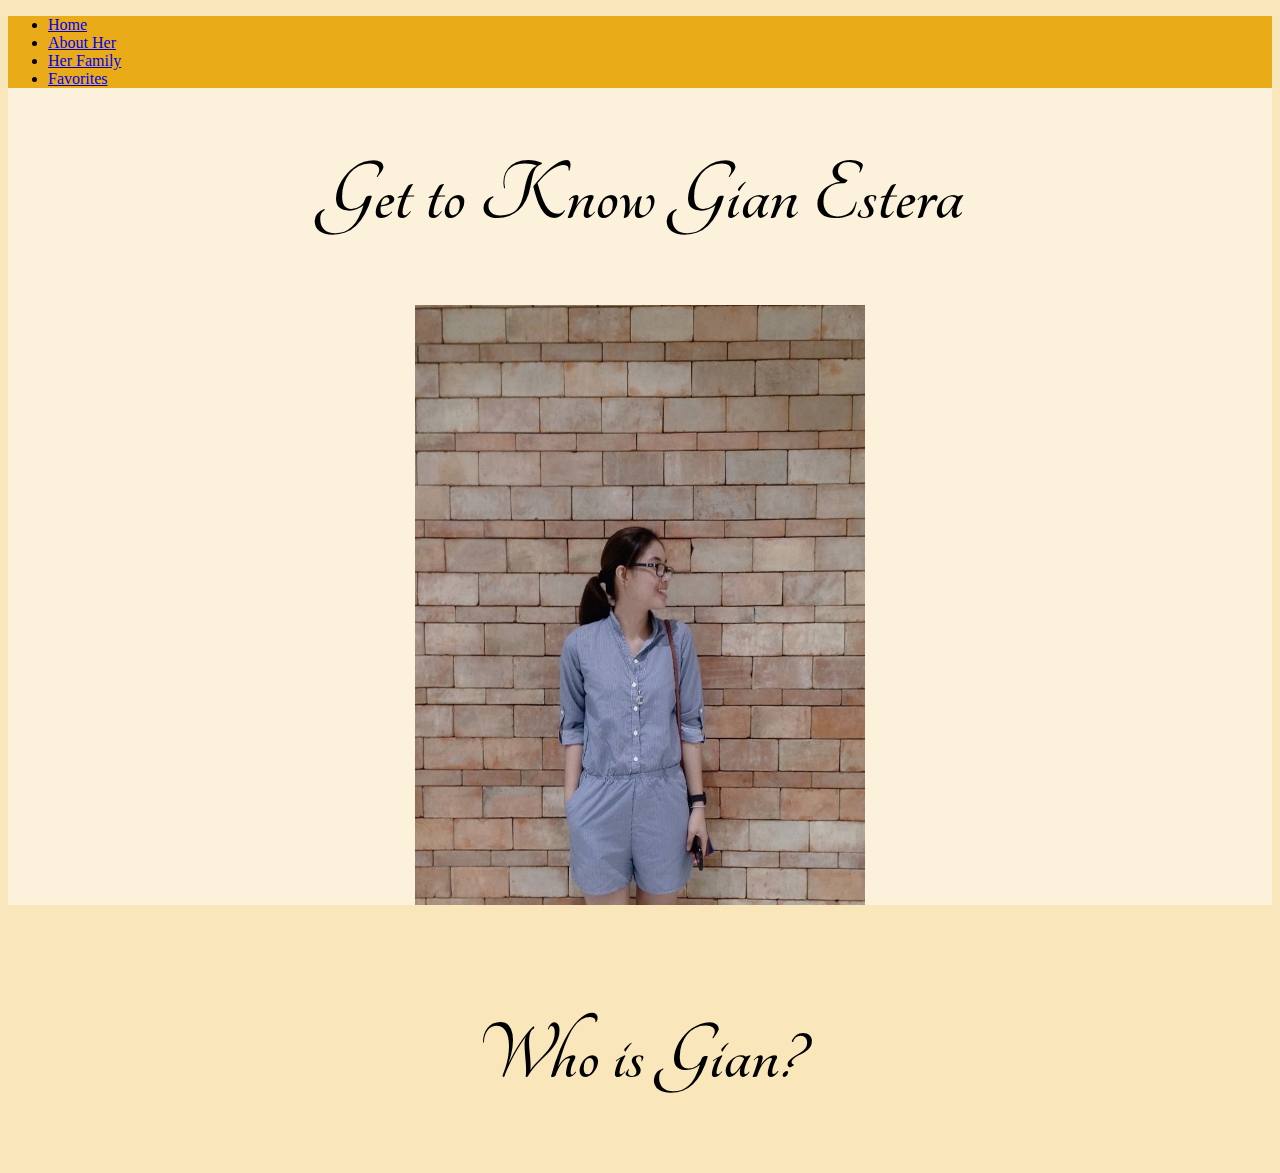
==== Home.htm @ 90a66fbe "Upload #1" ====
<!DOCTYPE html>
<head>
	<title> Getting to Know Gian Estera </title>
	<meta name="author" content="Mark Anthony A. Tavera"/>
	<meta name="description" content="WEB-DEVT Exercise #1"/>
	<meta charset="utf-8"/>
	<meta name="viewport" content="width=device-width, initial-scale=1">
	<link rel="stylesheet" href="https://fonts.googleapis.com/css?family=Tangerine">
	<link rel="stylesheet" href="http://www.w3schools.com/lib/w3.css">
	<link rel="stylesheet" href="Style.css">
</head>

<body>
	<div class="container">
	<ul class="w3-navbar w3-white w3-theme-d2">
		<li><a class="w3-hover-yellow" href="Home.htm">Home</a></li>
		<li><a class="w3-hover-yellow" href="#abouther">About Her</a></li>
		<li><a class="w3-hover-yellow" href="#">Her Family</a></li>
		<li><a class="w3-hover-yellow" href="#">Favorites</a></li>
	</ul>
		<h1>Get to Know Gian Estera</h1>
		<div class="row">
			<div class="col-xs-6 col-md-4">
				<img class="mySlides w3-animate-fading w3-circle w3-sepia-min" src="Gian1.jpg">
			</div>
			<div class="col-xs-6 col-md-4">
				<img class="mySlides w3-animate-fading w3-circle w3-sepia-min" src="Gian4.jpg">
			</div>
			<div class="col-xs-6 col-md-4">
				<img class="mySlides w3-animate-fading w3-circle w3-sepia-min" src="Gian3.jpg">
			</div>
		</div>
		<script src="Script.js"></script>
	</div>
	<br>
	<br>
	<div id="abouther" class="container1">
		<h2> Who is Gian? </h2>
	</div>
</body>
---- Style.css ----
h1 {
	font-family: 'Tangerine', serif; 
	font-size: 90px;
	text-align: center;
}
h2 {
	font-family: 'Tangerine', serif; 
	font-size: 85px;
	text-align: center;
}
body {
	background-color:#f9e6ba;
}
.container {
	background-color:#fcf2dc 
}
img {
	width: 450px;
	height: 600px;
	display: block;
    margin: auto;
}
.mySlides {
	display: none;
}
.w3-theme-l5 {color:#000 !important; background-color:#fefbf5 !important}
.w3-theme-l4 {color:#000 !important; background-color:#fcf2dc !important}
.w3-theme-l3 {color:#000 !important; background-color:#f9e6ba !important}
.w3-theme-l2 {color:#000 !important; background-color:#f5d997 !important}
.w3-theme-l1 {color:#000 !important; background-color:#f2cd75 !important}
.w3-theme-d1 {color:#000 !important; background-color:#ecb535 !important}
.w3-theme-d2 {color:#000 !important; background-color:#e9ab18 !important}
.w3-theme-d3 {color:#fff !important; background-color:#ce9613 !important}
.w3-theme-d4 {color:#fff !important; background-color:#b08010 !important}
.w3-theme-d5 {color:#fff !important; background-color:#936b0e !important}

.w3-theme-light {color:#000 !important; background-color:#fefbf5 !important}
.w3-theme-dark {color:#fff !important; background-color:#936b0e !important}
.w3-theme-action {color:#fff !important; background-color:#936b0e !important}

.w3-theme {color:#000 !important; background-color:#efc052 !important}
.w3-text-theme {color:#efc052 !important}
.w3-border-theme {border-color:#efc052 !important}

.w3-hover-theme:hover {color:#000 !important; background-color:#efc052 !important}
.w3-hover-text-theme {color:#efc052 !important}
.w3-hover-border-theme:hover {border-color:#efc052 !important}
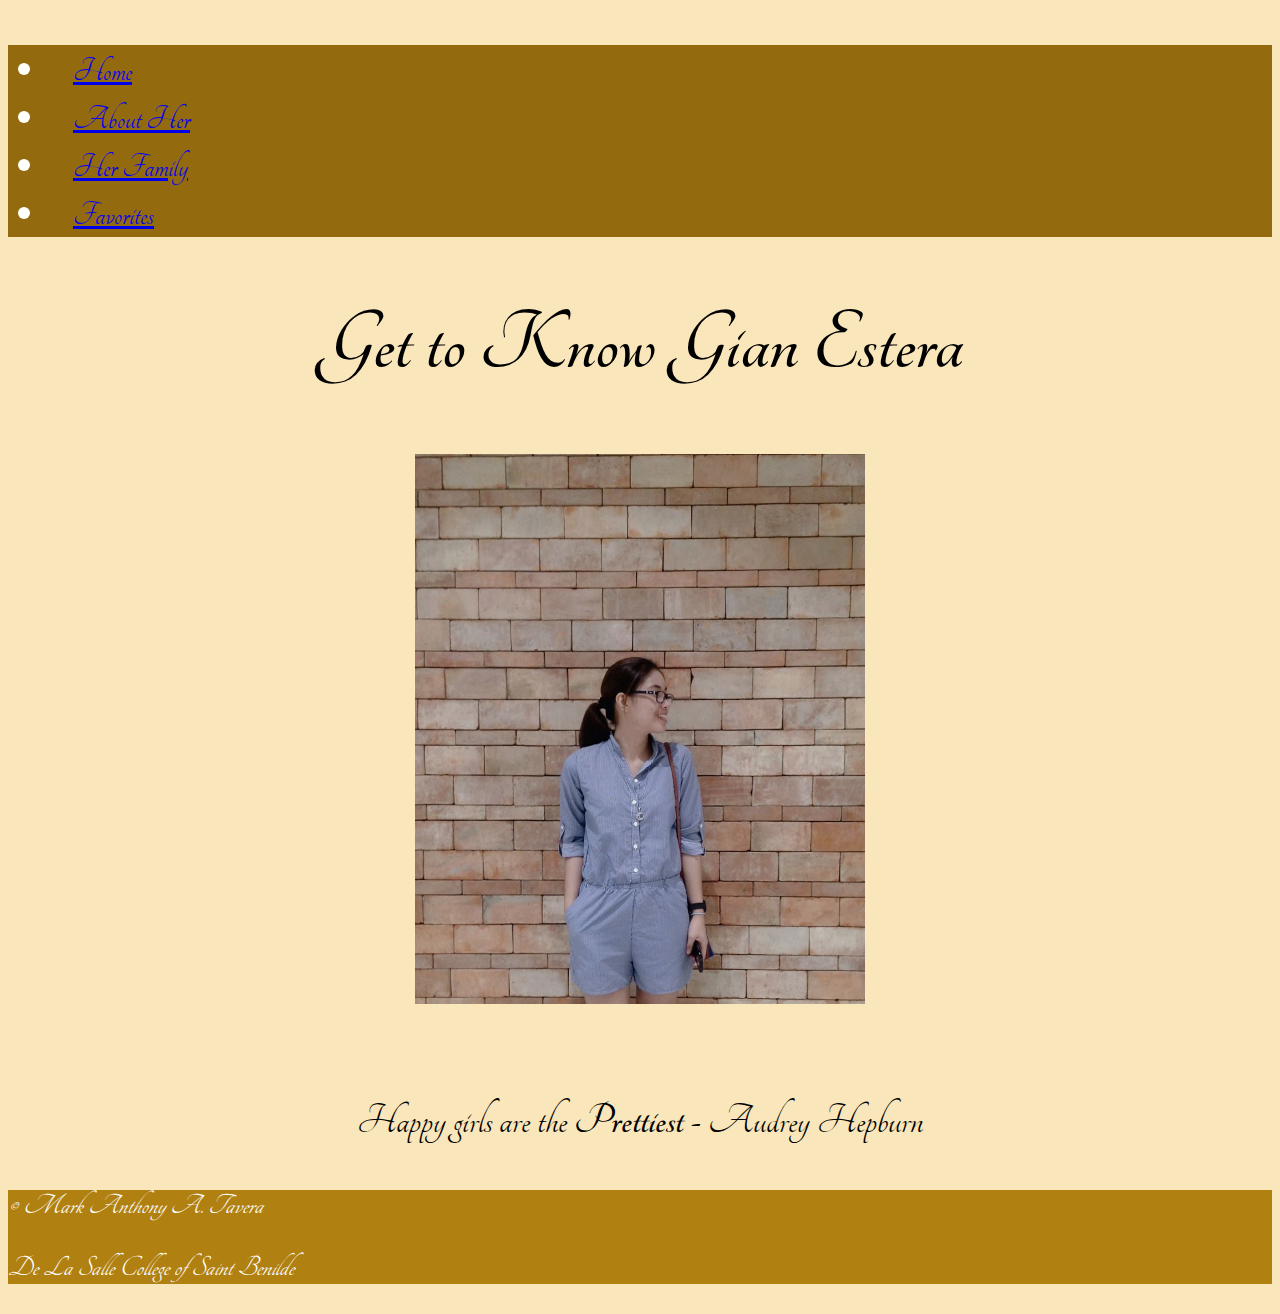
==== commit 902bfa61: "Update #2" ====
--- a/Home.htm
+++ b/Home.htm
@@ -11,30 +11,32 @@
 </head>
 
 <body>
-	<div class="container">
-	<ul class="w3-navbar w3-white w3-theme-d2">
+	<div class="container-fluid">
+	<ul class="w3-navbar w3-white w3-theme-d5">
 		<li><a class="w3-hover-yellow" href="Home.htm">Home</a></li>
-		<li><a class="w3-hover-yellow" href="#abouther">About Her</a></li>
-		<li><a class="w3-hover-yellow" href="#">Her Family</a></li>
+		<li><a class="w3-hover-yellow" href="#">About Her</a></li>
+		<li><a class="w3-hover-yellow" href="AboutHerFamily.htm">Her Family</a></li>
 		<li><a class="w3-hover-yellow" href="#">Favorites</a></li>
 	</ul>
 		<h1>Get to Know Gian Estera</h1>
 		<div class="row">
 			<div class="col-xs-6 col-md-4">
-				<img class="mySlides w3-animate-fading w3-circle w3-sepia-min" src="Gian1.jpg">
+				<center><img class="mySlides w3-animate-fading w3-circle w3-opacity" src="Gian1.jpg" width="450" height="550"></center>
 			</div>
 			<div class="col-xs-6 col-md-4">
-				<img class="mySlides w3-animate-fading w3-circle w3-sepia-min" src="Gian4.jpg">
+				<center><img class="mySlides w3-animate-fading w3-circle w3-opacity" src="Gian4.jpg" width="450" height="550"></center>
 			</div>
 			<div class="col-xs-6 col-md-4">
-				<img class="mySlides w3-animate-fading w3-circle w3-sepia-min" src="Gian3.jpg">
+				<center><img class="mySlides w3-animate-fading w3-circle w3-opacity" src="Gian3.jpg" width="450" height="550"></center>
 			</div>
 		</div>
+		<br/>
+		<center><p>Happy girls are the <strong>Prettiest</strong> - Audrey Hepburn</p></center>
 		<script src="Script.js"></script>
 	</div>
-	<br>
-	<br>
-	<div id="abouther" class="container1">
-		<h2> Who is Gian? </h2>
-	</div>
-</body>+</body>
+	
+<footer class="w3-theme-d4">
+	<p><em>&copy Mark Anthony A. Tavera</em></p>
+	<p><em>De La Salle College of Saint Benilde</em></p>
+</footer>--- a/Style.css
+++ b/Style.css
@@ -10,18 +10,27 @@
 }
 body {
 	background-color:#f9e6ba;
-}
-.container {
-	background-color:#fcf2dc 
-}
-img {
-	width: 450px;
-	height: 600px;
-	display: block;
-    margin: auto;
+	font-family: 'Tangerine', serif;
+	font-size: 45px;
 }
 .mySlides {
 	display: none;
+}
+footer {
+	background-color:#936b0e;
+	font-family: 'Tangerine', serif;
+	font-size: 30px;
+}
+a {
+	font-family: 'Tangerine', serif;
+	font-size: 35px;
+	margin-left: 25px;
+}
+.w3-btn {
+	text-align: center;
+	font-family: 'Tangerine', serif;
+	font-size: 30px;
+	background-color:#ecb535;
 }
 .w3-theme-l5 {color:#000 !important; background-color:#fefbf5 !important}
 .w3-theme-l4 {color:#000 !important; background-color:#fcf2dc !important}
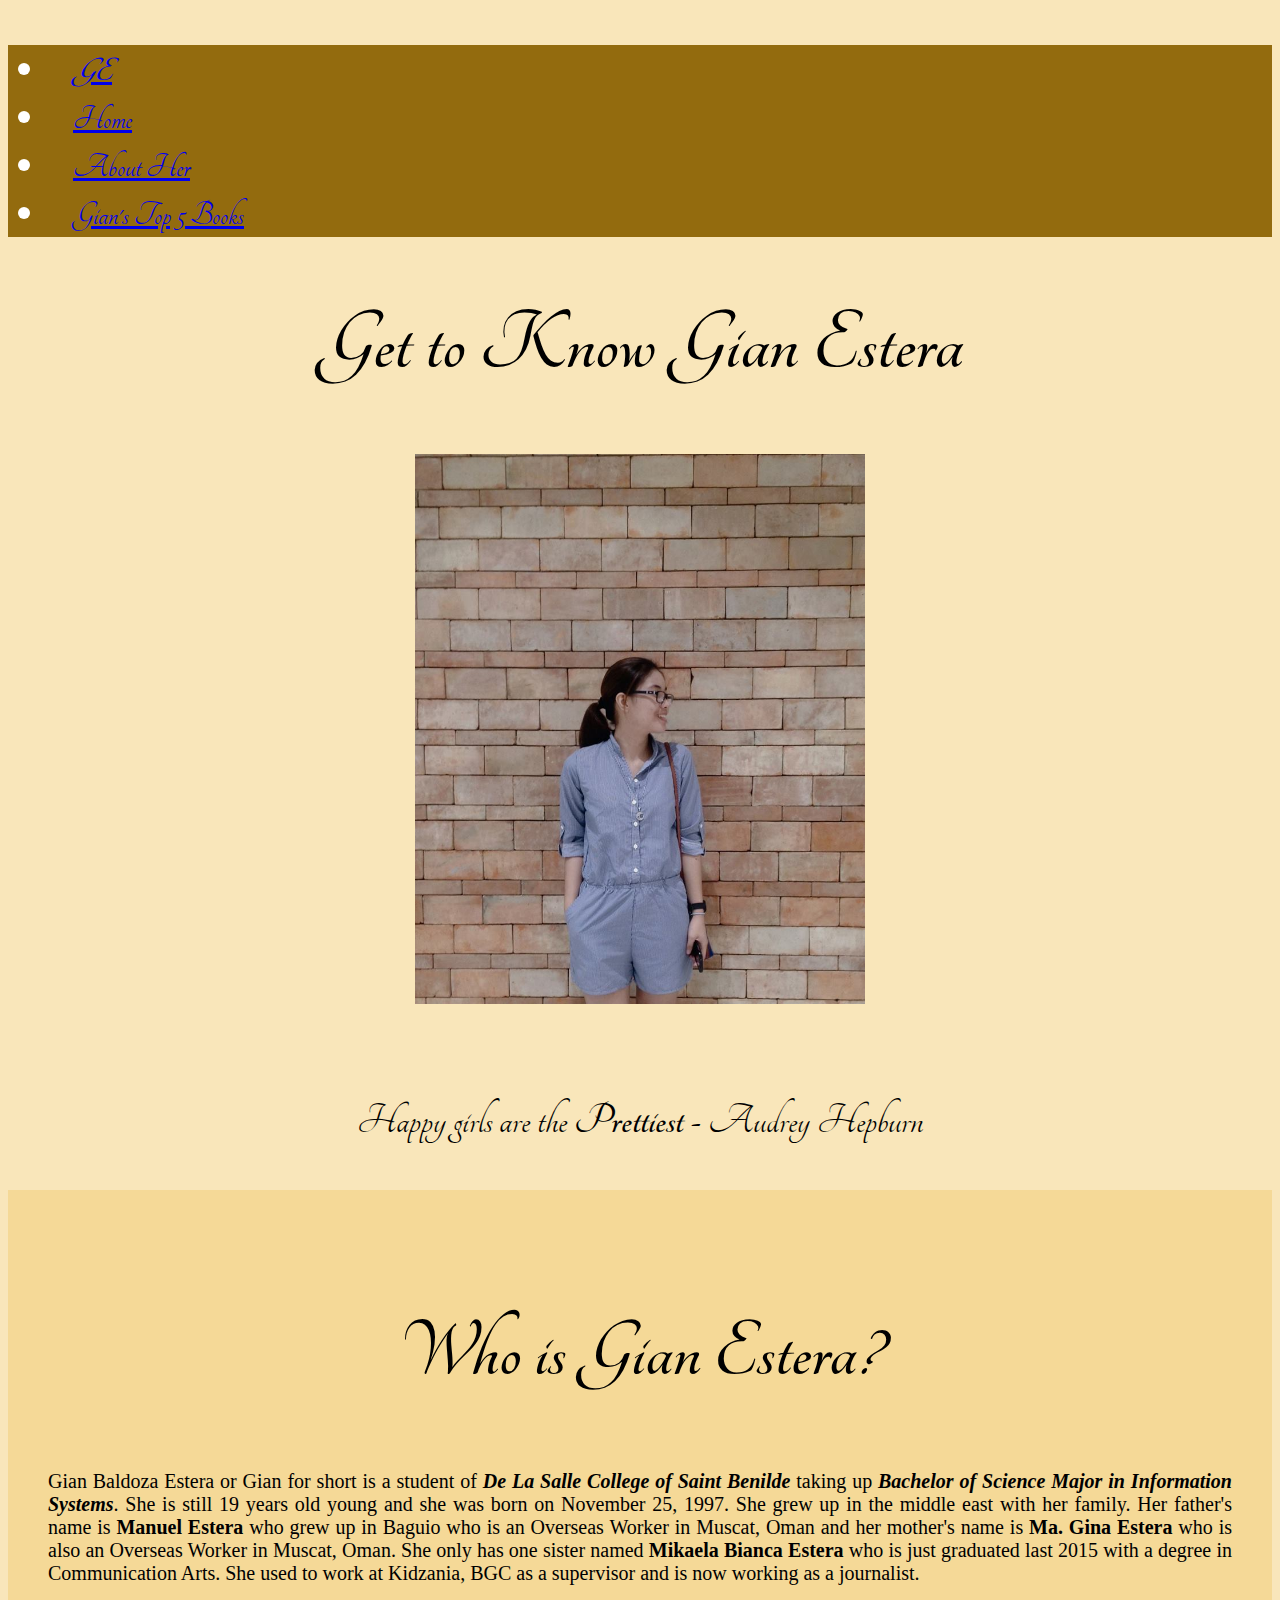
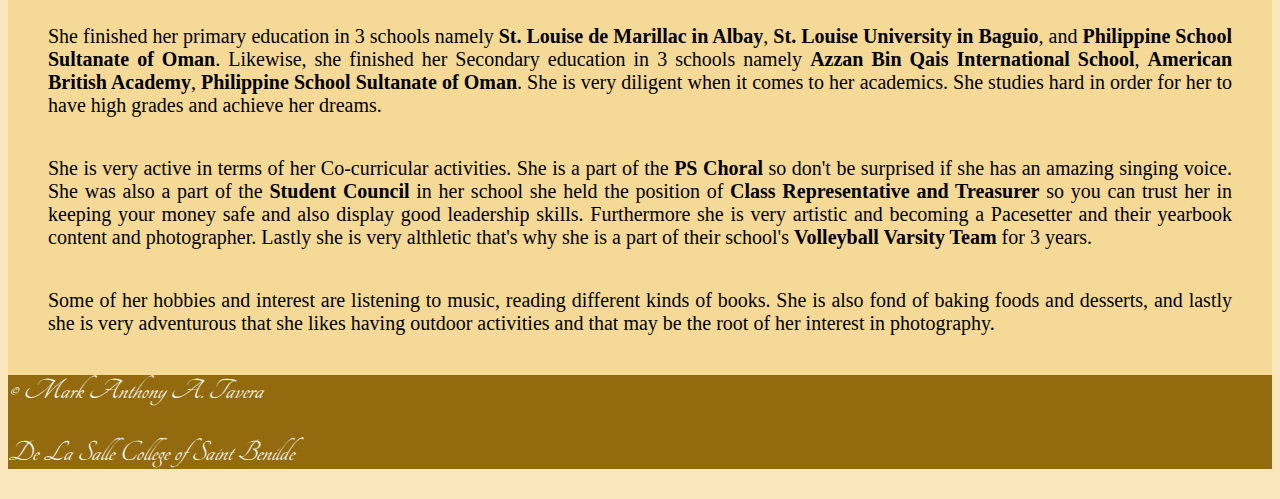
==== commit 8c1642d5: "Update #3" ====
--- a/Home.htm
+++ b/Home.htm
@@ -13,30 +13,62 @@
 <body>
 	<div class="container-fluid">
 	<ul class="w3-navbar w3-white w3-theme-d5">
+		<li><a class="w3-hover-yellow" href="Home.htm"><b><em>GE</em></b></a></li>
 		<li><a class="w3-hover-yellow" href="Home.htm">Home</a></li>
-		<li><a class="w3-hover-yellow" href="#">About Her</a></li>
-		<li><a class="w3-hover-yellow" href="AboutHerFamily.htm">Her Family</a></li>
-		<li><a class="w3-hover-yellow" href="#">Favorites</a></li>
+		<li><a class="w3-hover-yellow" href="#abouther">About Her</a></li>
+		<li><a class="w3-hover-yellow" href="#">Gian's Top 5 Books</a></li>
 	</ul>
 		<h1>Get to Know Gian Estera</h1>
 		<div class="row">
 			<div class="col-xs-6 col-md-4">
-				<center><img class="mySlides w3-animate-fading w3-circle w3-opacity" src="Gian1.jpg" width="450" height="550"></center>
+				<center><img class="mySlides w3-animate-fading w3-round w3-opacity" src="Gian1.jpg" width="450" height="550"></center>
 			</div>
 			<div class="col-xs-6 col-md-4">
-				<center><img class="mySlides w3-animate-fading w3-circle w3-opacity" src="Gian4.jpg" width="450" height="550"></center>
+				<center><img class="mySlides w3-animate-fading w3-round w3-opacity" src="Gian4.jpg" width="450" height="550"></center>
 			</div>
 			<div class="col-xs-6 col-md-4">
-				<center><img class="mySlides w3-animate-fading w3-circle w3-opacity" src="Gian3.jpg" width="450" height="550"></center>
+				<center><img class="mySlides w3-animate-fading w3-round w3-opacity" src="Gian3.jpg" width="450" height="550"></center>
+			</div>
+			<div class="col-xs-6 col-md-4">
+				<center><img class="mySlides w3-animate-fading w3-round w3-opacity" src="Gian2.jpg" width="450" height="550"></center>
 			</div>
 		</div>
 		<br/>
 		<center><p>Happy girls are the <strong>Prettiest</strong> - Audrey Hepburn</p></center>
 		<script src="Script.js"></script>
 	</div>
+	
+	<div class="container-fluid w3-theme-l2" id="abouther">
+		<br/>
+		<h2> Who is Gian Estera? </h2>
+		
+		<p style="font-family: 'Comic-Sans', serif; font-size:20px; text-align:justify; margin:40px">
+		Gian Baldoza Estera or Gian for short is a student of <b><em>De La Salle College of Saint Benilde</em></b> taking up 
+		<b><em>Bachelor of Science Major in Information Systems</em></b>. She is still 19 years old young and she was born on 
+		November 25, 1997. She grew up in the middle east with her family. Her father's name is <b>Manuel Estera</b> who grew up
+		in Baguio who is an Overseas Worker in Muscat, Oman and her mother's name is <b>Ma. Gina Estera</b> who is also an Overseas Worker in Muscat, Oman. 
+		She only has one sister named <b>Mikaela Bianca Estera</b> who is just graduated last 2015 with a degree in Communication Arts.
+		She used to work at Kidzania, BGC as a supervisor and is now working as a journalist.</p> 
+		
+		<p style="font-family: 'Comic-sans', serif; font-size:20px; text-align:justify; margin:40px">
+		She finished her primary education in 3 schools namely <b>St. Louise de Marillac in Albay</b>, <b>St. Louise University in Baguio</b>, 
+		and <b>Philippine School Sultanate of Oman</b>. Likewise, she finished her Secondary education in 3 schools namely <b>Azzan Bin Qais International School</b>,
+		<b>American British Academy</b>, <b>Philippine School Sultanate of Oman</b>. She is very diligent when it comes to her academics. She studies hard
+		in order for her to have high grades and achieve her dreams. </p>
+		
+		<p style="font-family: 'Comic-Sans', serif; font-size:20px; text-align:justify; margin:40px">
+		She is very active in terms of her Co-curricular activities. She is a part of the <b>PS Choral</b> so don't be surprised if she has an
+		amazing singing voice. She was also a part of the <b>Student Council</b> in her school she held the position of <b>Class Representative and
+		Treasurer</b> so you can trust her in keeping your money safe and also display good leadership skills. Furthermore she is very artistic and becoming a 
+		Pacesetter and their yearbook content and photographer. Lastly she is very althletic that's why she is a part of their school's
+		<b>Volleyball Varsity Team</b> for 3 years. </p>
+		
+		<p style="font-family: 'Comic-Sans', serif; font-size:20px; text-align:justify; margin:40px">
+		Some of her hobbies and interest are listening to music, reading different kinds of books. She is also fond of baking foods and desserts,
+		and lastly she is very adventurous that she likes having outdoor activities and that may be the root of her interest in photography.</p>
 </body>
 	
-<footer class="w3-theme-d4">
+<footer class="w3-theme-d5">
 	<p><em>&copy Mark Anthony A. Tavera</em></p>
 	<p><em>De La Salle College of Saint Benilde</em></p>
 </footer>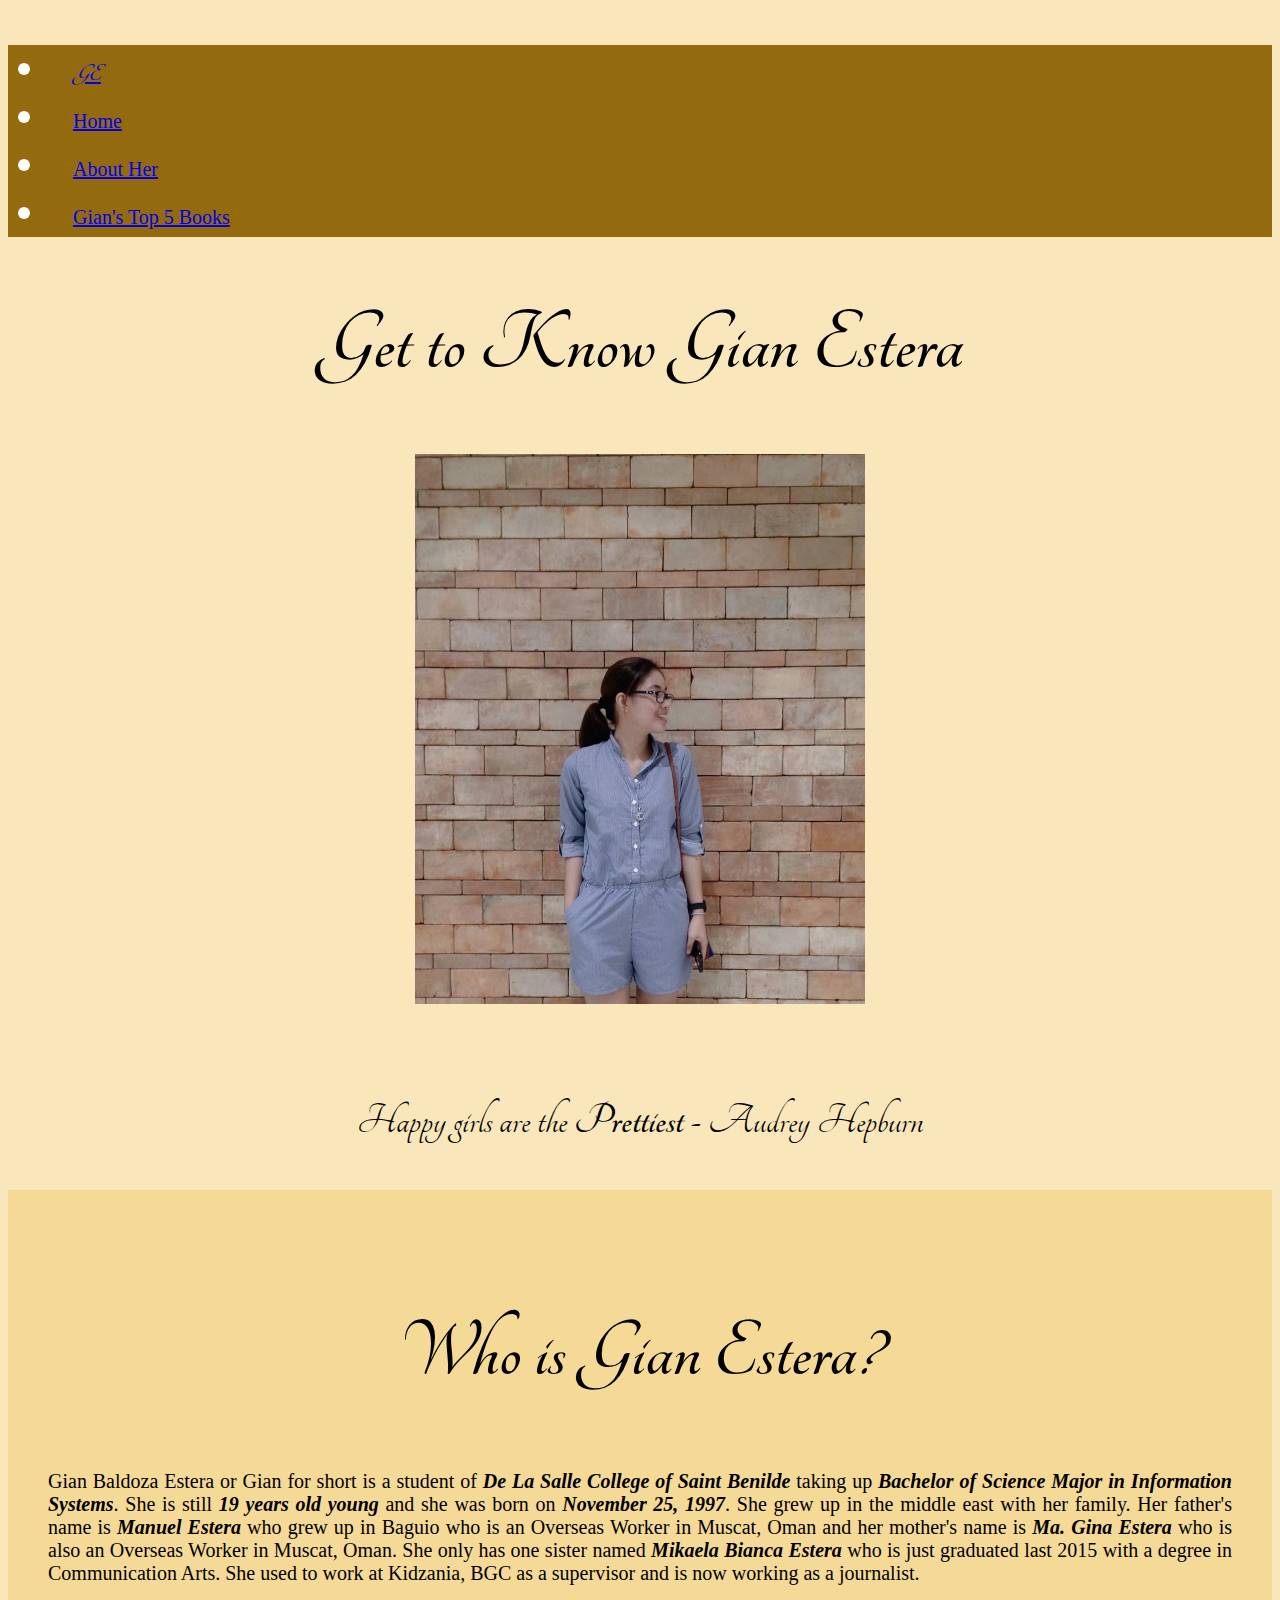
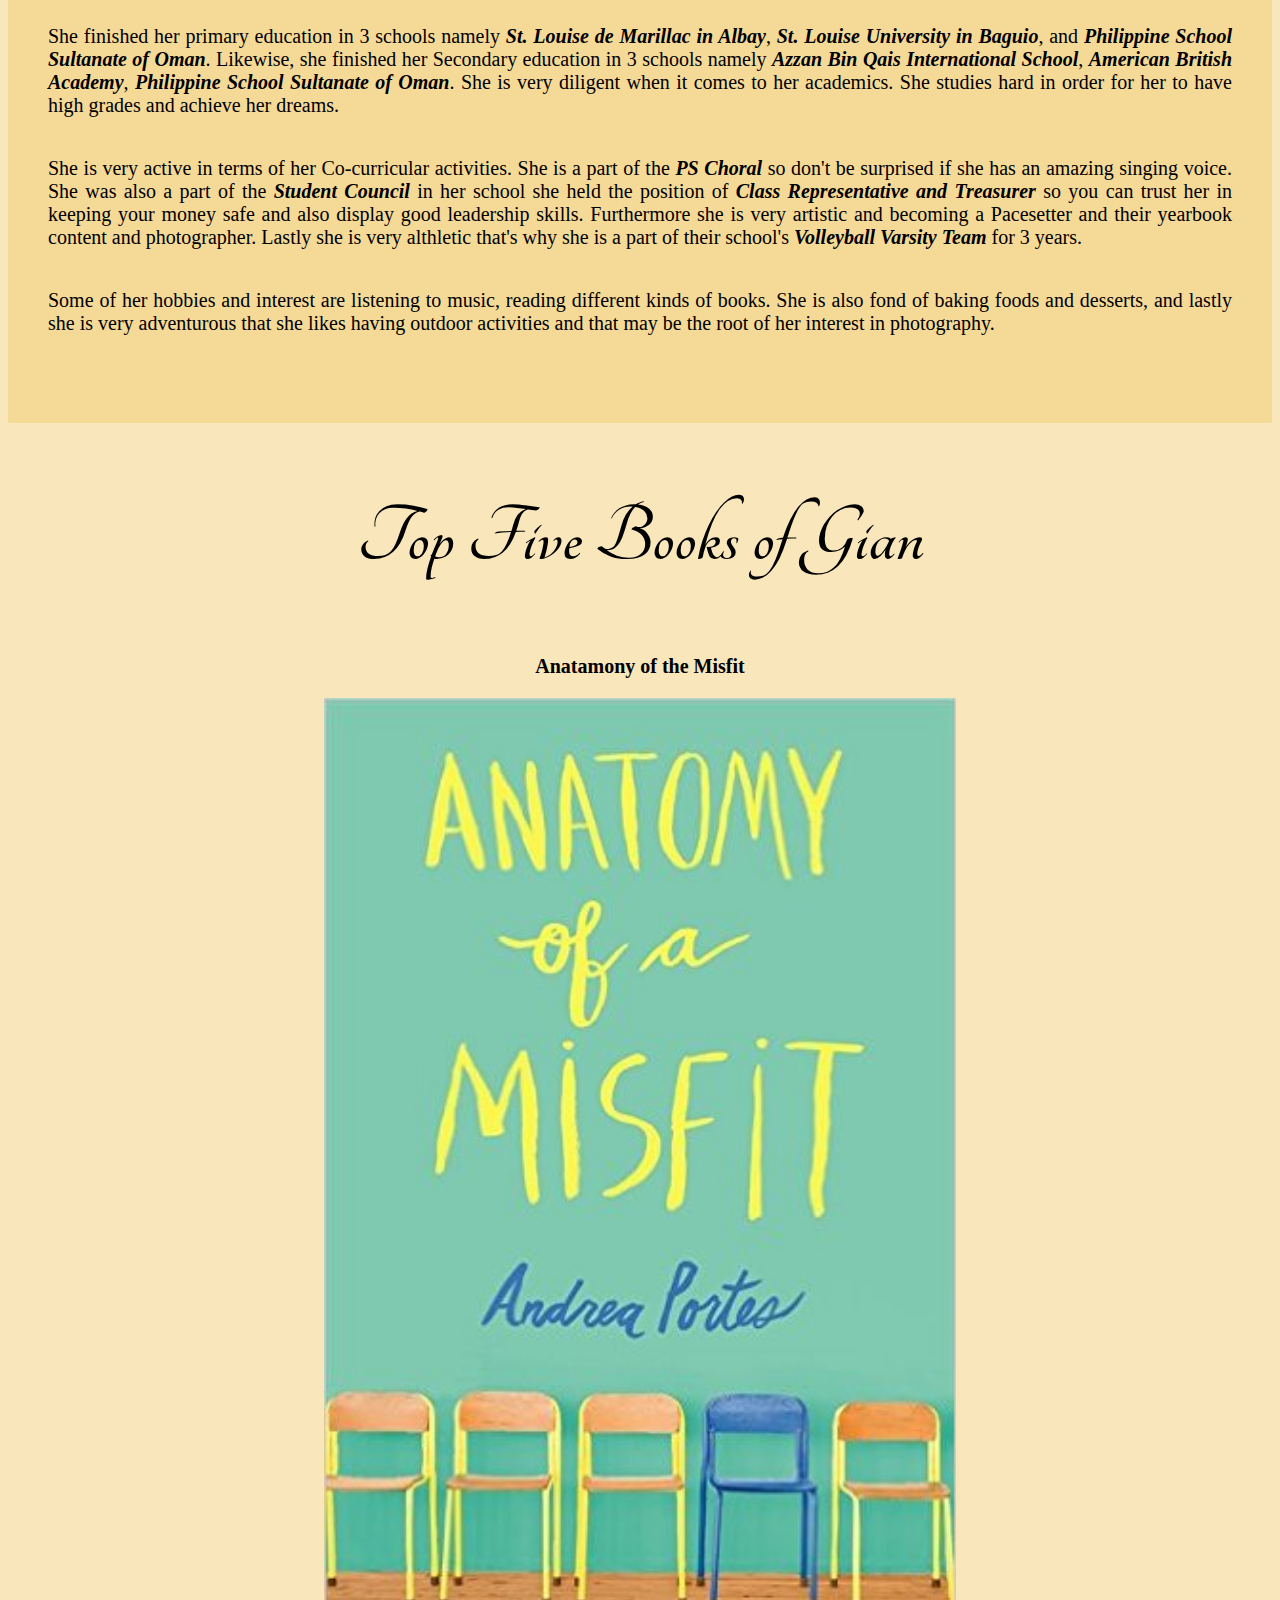
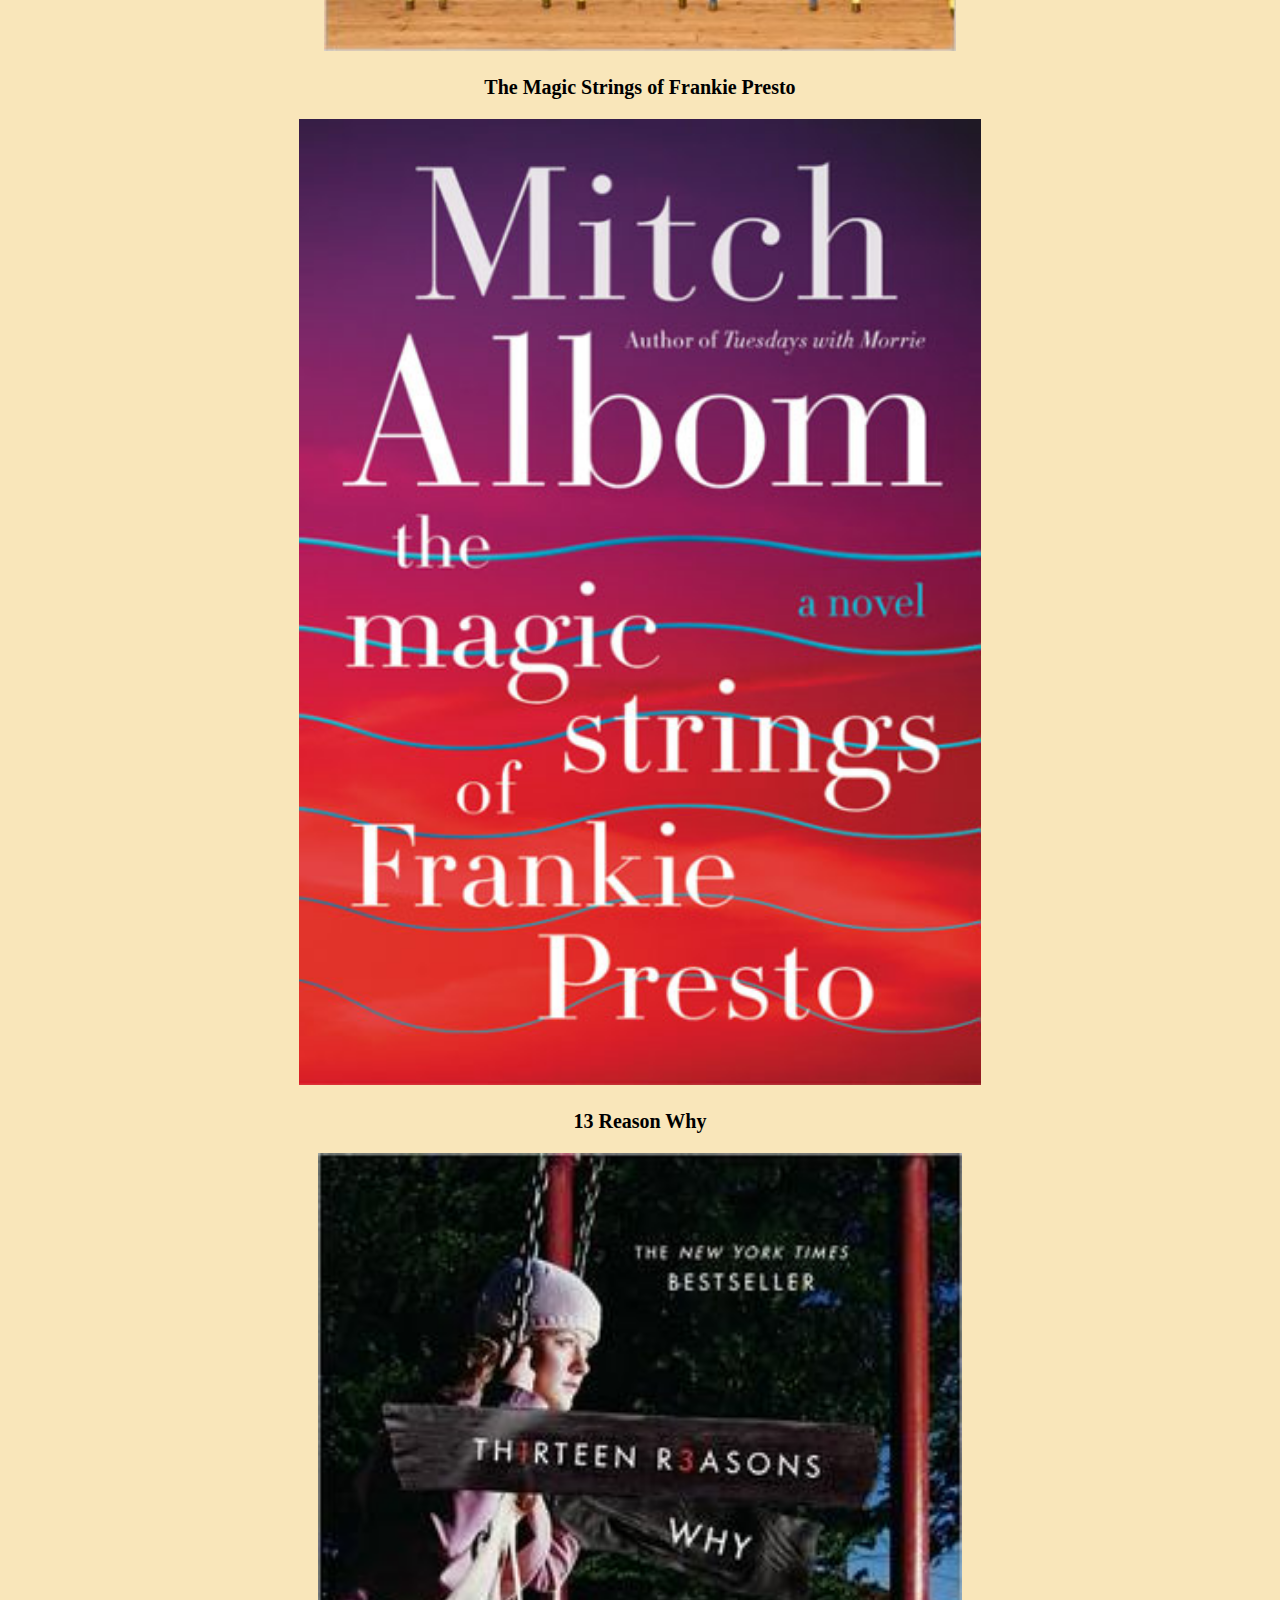
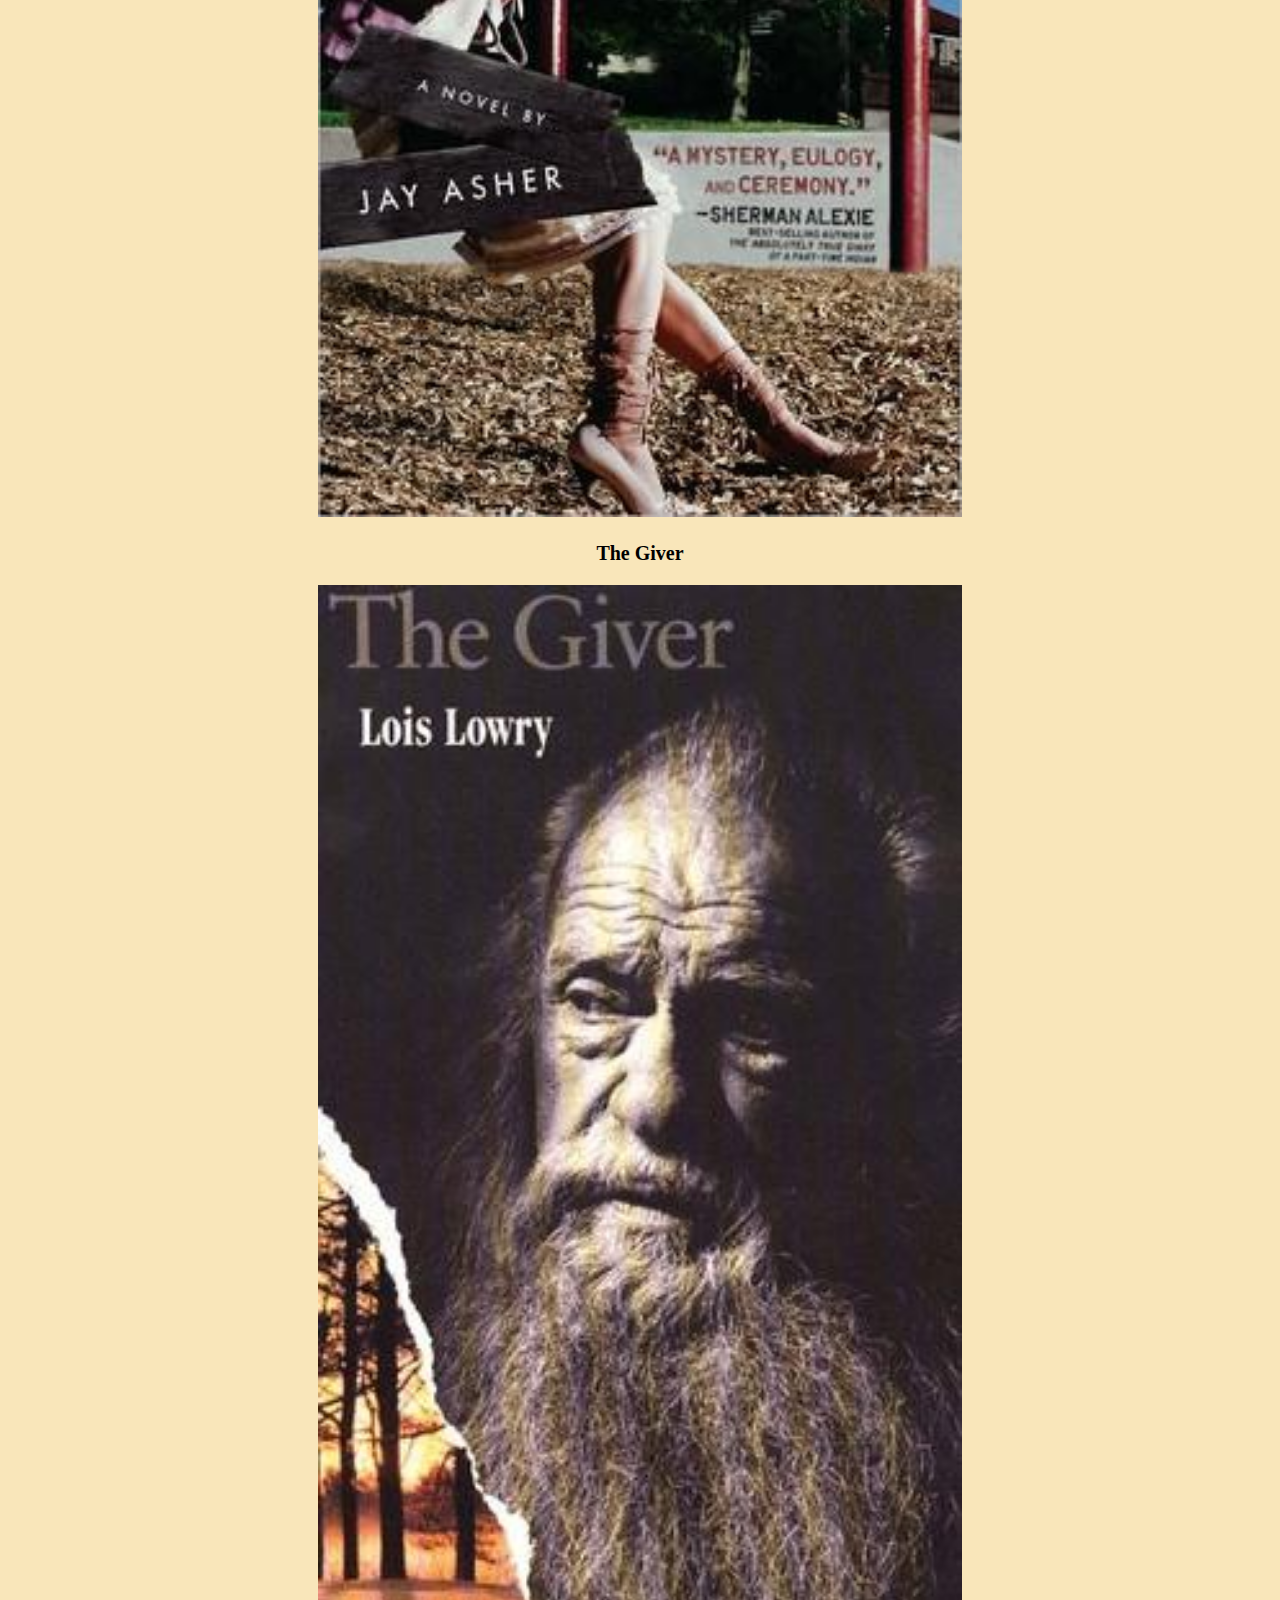
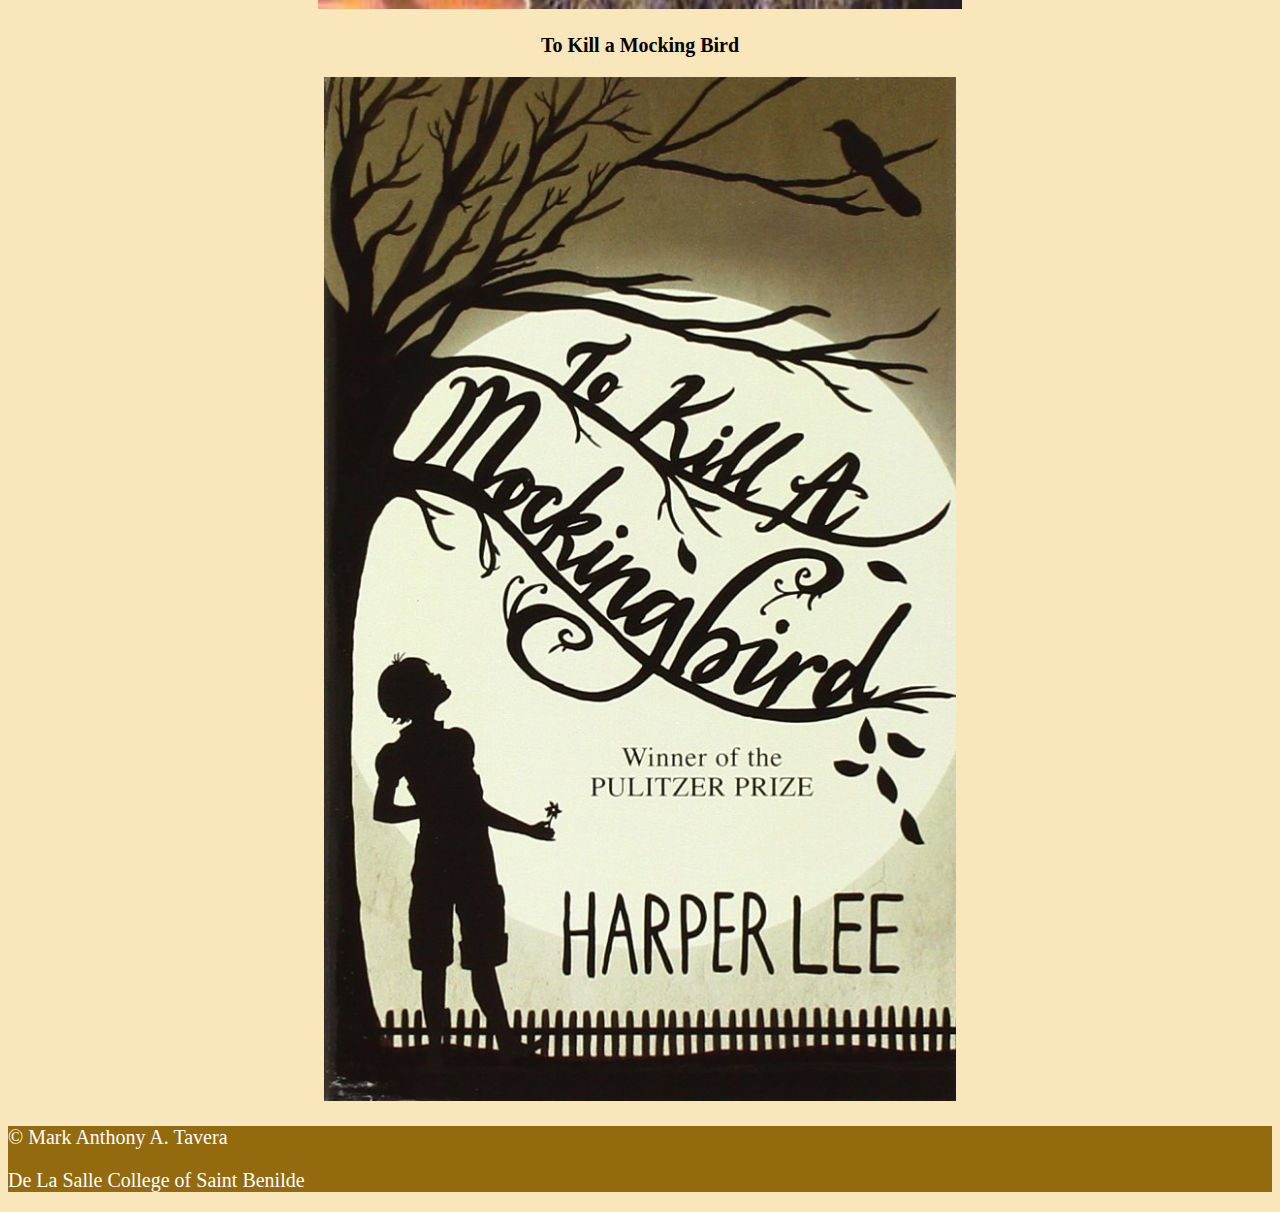
==== commit 0f8e7e81: "Update #4" ====
--- a/Home.htm
+++ b/Home.htm
@@ -13,10 +13,10 @@
 <body>
 	<div class="container-fluid">
 	<ul class="w3-navbar w3-white w3-theme-d5">
-		<li><a class="w3-hover-yellow" href="Home.htm"><b><em>GE</em></b></a></li>
+		<li><a class="w3-hover-yellow" href="Home.htm" style="font-family:'Tangerine',serif; font-size:25px"><b><em>GE</em></b></a></li>
 		<li><a class="w3-hover-yellow" href="Home.htm">Home</a></li>
 		<li><a class="w3-hover-yellow" href="#abouther">About Her</a></li>
-		<li><a class="w3-hover-yellow" href="#">Gian's Top 5 Books</a></li>
+		<li><a class="w3-hover-yellow" href="#favorites">Gian's Top 5 Books</a></li>
 	</ul>
 		<h1>Get to Know Gian Estera</h1>
 		<div class="row">
@@ -44,31 +44,68 @@
 		
 		<p style="font-family: 'Comic-Sans', serif; font-size:20px; text-align:justify; margin:40px">
 		Gian Baldoza Estera or Gian for short is a student of <b><em>De La Salle College of Saint Benilde</em></b> taking up 
-		<b><em>Bachelor of Science Major in Information Systems</em></b>. She is still 19 years old young and she was born on 
-		November 25, 1997. She grew up in the middle east with her family. Her father's name is <b>Manuel Estera</b> who grew up
-		in Baguio who is an Overseas Worker in Muscat, Oman and her mother's name is <b>Ma. Gina Estera</b> who is also an Overseas Worker in Muscat, Oman. 
-		She only has one sister named <b>Mikaela Bianca Estera</b> who is just graduated last 2015 with a degree in Communication Arts.
+		<b><em>Bachelor of Science Major in Information Systems</em></b>. She is still <b><em>19 years old young</b></em> and she was born on 
+		<b><em>November 25, 1997</b></em>. She grew up in the middle east with her family. Her father's name is <b><em>Manuel Estera</em></b> who grew up
+		in Baguio who is an Overseas Worker in Muscat, Oman and her mother's name is <b><em>Ma. Gina Estera</em></b> who is also an Overseas Worker in Muscat, Oman. 
+		She only has one sister named <b><em>Mikaela Bianca Estera</em></b> who is just graduated last 2015 with a degree in Communication Arts.
 		She used to work at Kidzania, BGC as a supervisor and is now working as a journalist.</p> 
 		
 		<p style="font-family: 'Comic-sans', serif; font-size:20px; text-align:justify; margin:40px">
-		She finished her primary education in 3 schools namely <b>St. Louise de Marillac in Albay</b>, <b>St. Louise University in Baguio</b>, 
-		and <b>Philippine School Sultanate of Oman</b>. Likewise, she finished her Secondary education in 3 schools namely <b>Azzan Bin Qais International School</b>,
-		<b>American British Academy</b>, <b>Philippine School Sultanate of Oman</b>. She is very diligent when it comes to her academics. She studies hard
+		She finished her primary education in 3 schools namely <b><em>St. Louise de Marillac in Albay</em></b>, <b><em>St. Louise University in Baguio</em></b>, 
+		and <b><em>Philippine School Sultanate of Oman</em></b>. Likewise, she finished her Secondary education in 3 schools namely <b><em>Azzan Bin Qais International School</em></b>,
+		<b><em>American British Academy</em></b>, <b><em>Philippine School Sultanate of Oman</em></b>. She is very diligent when it comes to her academics. She studies hard
 		in order for her to have high grades and achieve her dreams. </p>
 		
 		<p style="font-family: 'Comic-Sans', serif; font-size:20px; text-align:justify; margin:40px">
-		She is very active in terms of her Co-curricular activities. She is a part of the <b>PS Choral</b> so don't be surprised if she has an
-		amazing singing voice. She was also a part of the <b>Student Council</b> in her school she held the position of <b>Class Representative and
-		Treasurer</b> so you can trust her in keeping your money safe and also display good leadership skills. Furthermore she is very artistic and becoming a 
+		She is very active in terms of her Co-curricular activities. She is a part of the <b><em>PS Choral</em></b> so don't be surprised if she has an
+		amazing singing voice. She was also a part of the <b><em>Student Council</em></b> in her school she held the position of <b><em>Class Representative and
+		Treasurer</em></b> so you can trust her in keeping your money safe and also display good leadership skills. Furthermore she is very artistic and becoming a 
 		Pacesetter and their yearbook content and photographer. Lastly she is very althletic that's why she is a part of their school's
-		<b>Volleyball Varsity Team</b> for 3 years. </p>
+		<b><em>Volleyball Varsity Team</em></b> for 3 years. </p>
 		
 		<p style="font-family: 'Comic-Sans', serif; font-size:20px; text-align:justify; margin:40px">
 		Some of her hobbies and interest are listening to music, reading different kinds of books. She is also fond of baking foods and desserts,
 		and lastly she is very adventurous that she likes having outdoor activities and that may be the root of her interest in photography.</p>
+	<br/>
+	</div>
+	
+	<div id="favorites" class="container-fluid w3-theme-l3" style="text-align:center;">
+		<h2> Top Five Books of Gian </h2>
+		<div class="w3-row-padding" style="font-family:'Times New Roman', serif; font-size:20px;">
+	<div class="w3-container w3-third">
+		<p><b> Anatamony of the Misfit</b></p>
+		<img src="Top1.jpg" style="width:50%;cursor:pointer" 
+		onclick="onClick(this)" class="w3-hover-opacity">
+		</button>
+	</div>
+	<div class="w3-container w3-third">
+		<p><b> The Magic Strings of Frankie Presto</b></p>
+		<img src="Top2.jpg" style="width:54%;cursor:pointer" 
+		onclick="onClick(this)" class="w3-hover-opacity">
+	</div>
+	<div class="w3-container w3-third">
+		<p><b> 13 Reason Why</b></p>
+		<img src="Top3.jpg" style="width:51%;cursor:pointer" 
+		onclick="onClick(this)" class="w3-hover-opacity">
+	</div>	
+	
+	<div class="w3-row-padding">
+	<div class="w3-container w3-third">
+		<p><b> The Giver</b></p>
+		<img src="Top4.jpg" style="width:51%;cursor:pointer" 
+		onclick="onClick(this)" class="w3-hover-opacity">
+	</div>
+	<div class="w3-container w3-third">
+		<p><b> To Kill a Mocking Bird</b></p>
+		<img src="Top5.jpg" style="width:50%;cursor:pointer" 
+		onclick="onClick(this)" class="w3-hover-opacity">
+	</div>
+	
+	</div>
+	</div>
 </body>
 	
-<footer class="w3-theme-d5">
-	<p><em>&copy Mark Anthony A. Tavera</em></p>
-	<p><em>De La Salle College of Saint Benilde</em></p>
+<footer class="w3-theme-d5" style="text-align:left;">
+	<p>&copy Mark Anthony A. Tavera</p>
+	<p>De La Salle College of Saint Benilde</p>
 </footer>--- a/Style.css
+++ b/Style.css
@@ -18,12 +18,13 @@
 }
 footer {
 	background-color:#936b0e;
-	font-family: 'Tangerine', serif;
-	font-size: 30px;
+	font-family: 'Times New Roman', serif;
+	font-size: 20px;
+	display: block;
 }
 a {
-	font-family: 'Tangerine', serif;
-	font-size: 35px;
+	font-family: 'Times New Roman', serif;
+	font-size: 20px;
 	margin-left: 25px;
 }
 .w3-btn {
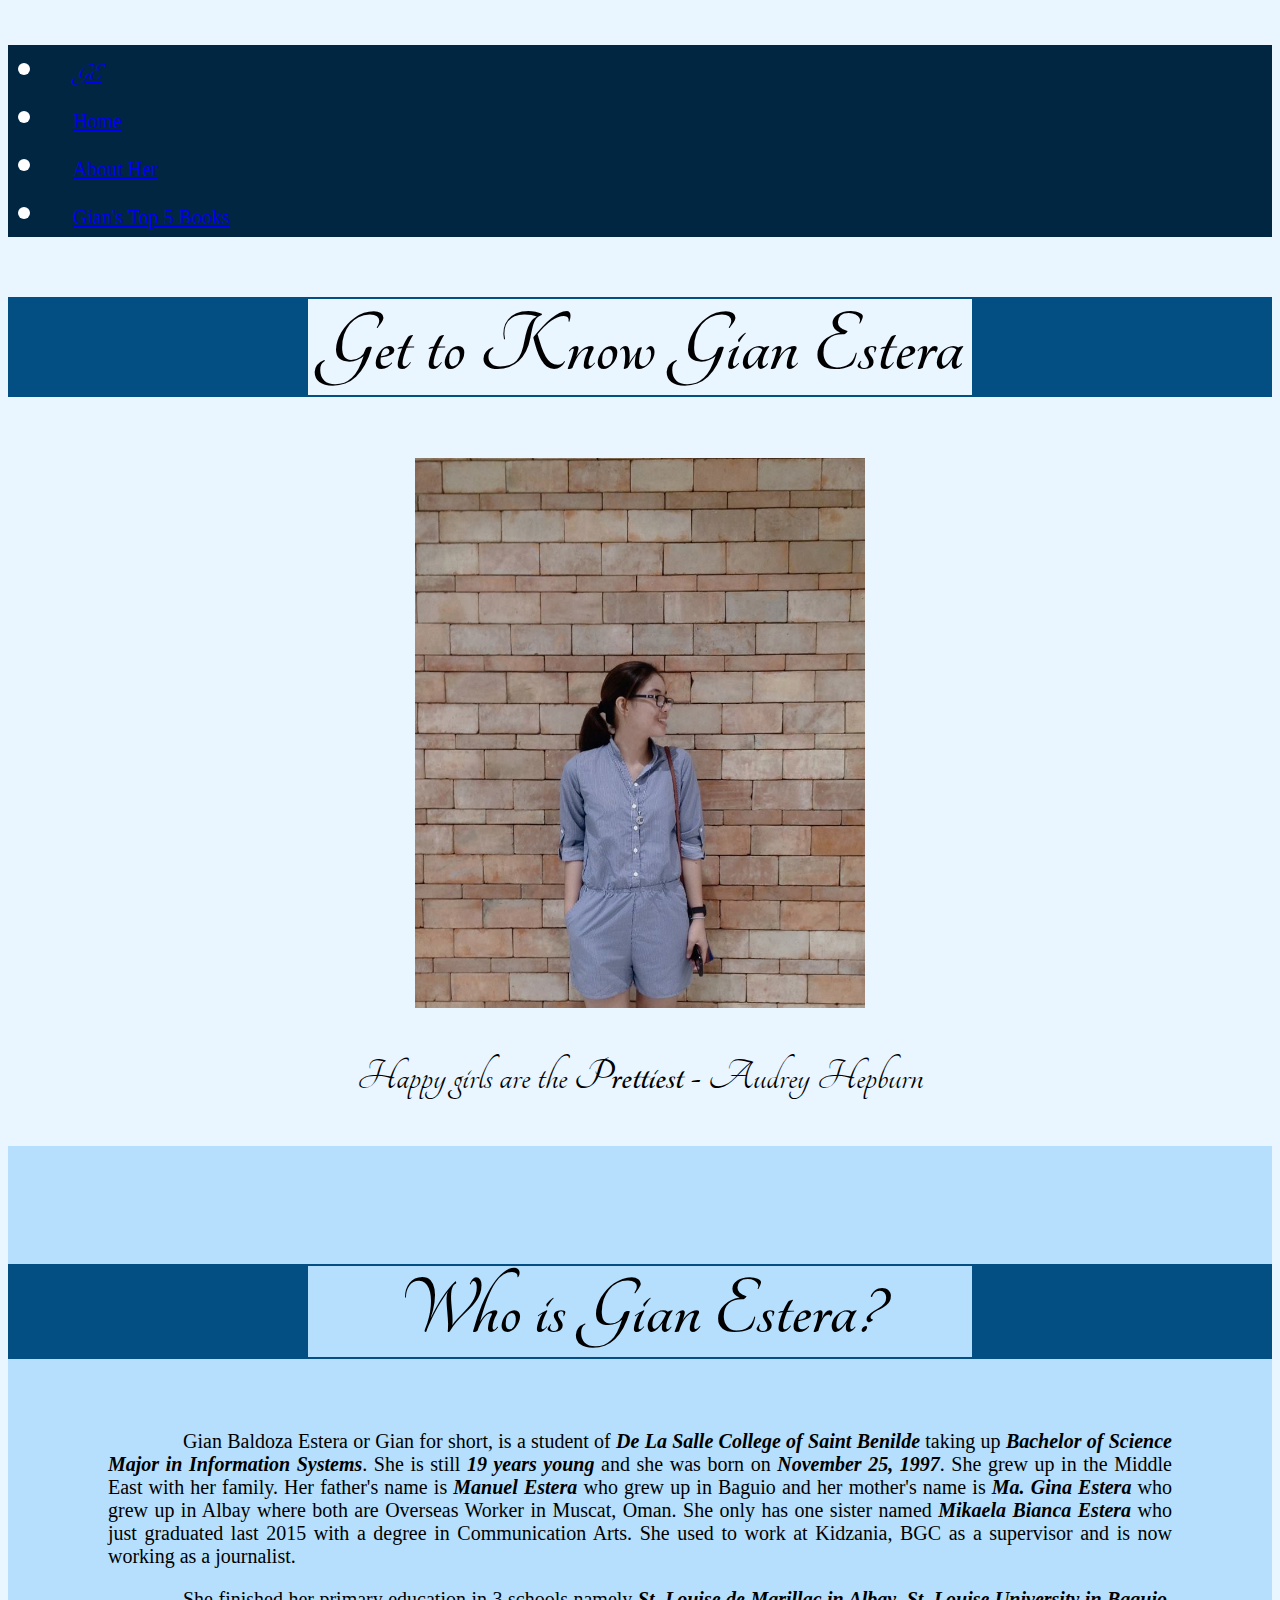
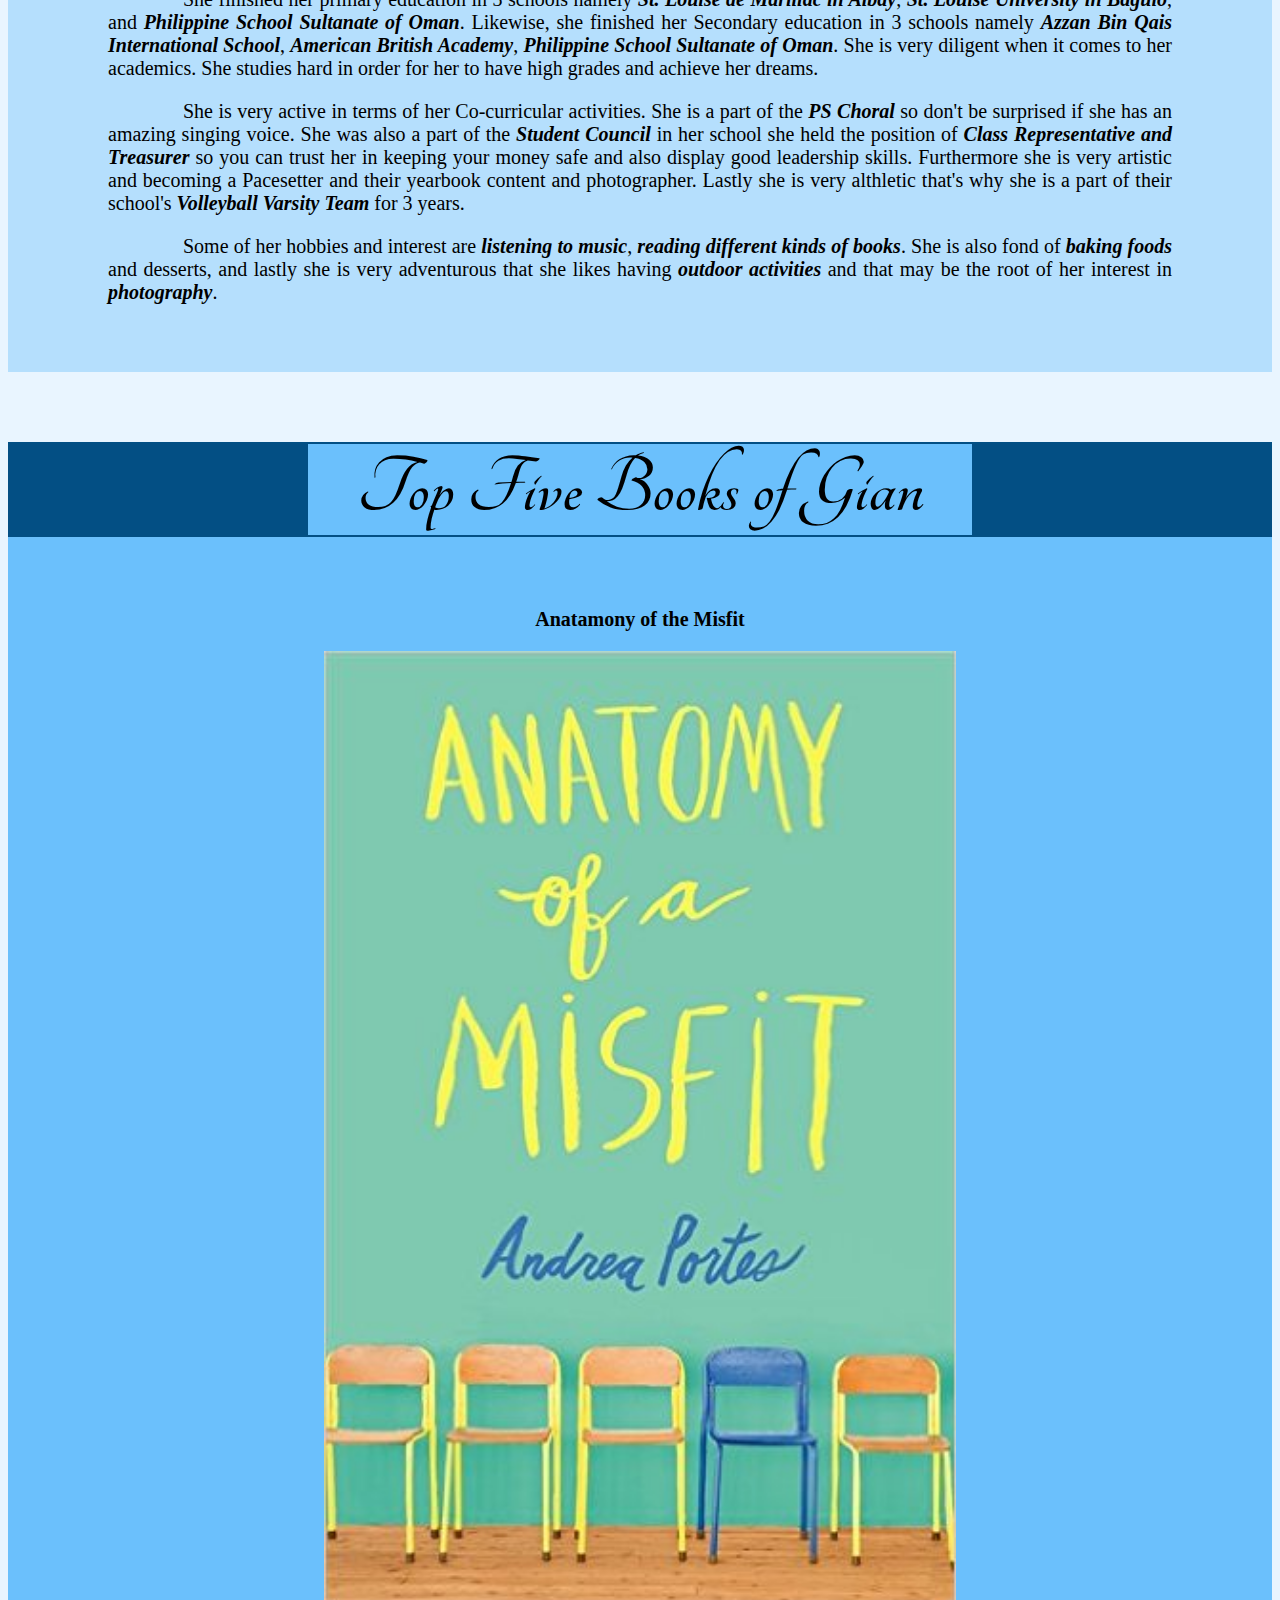
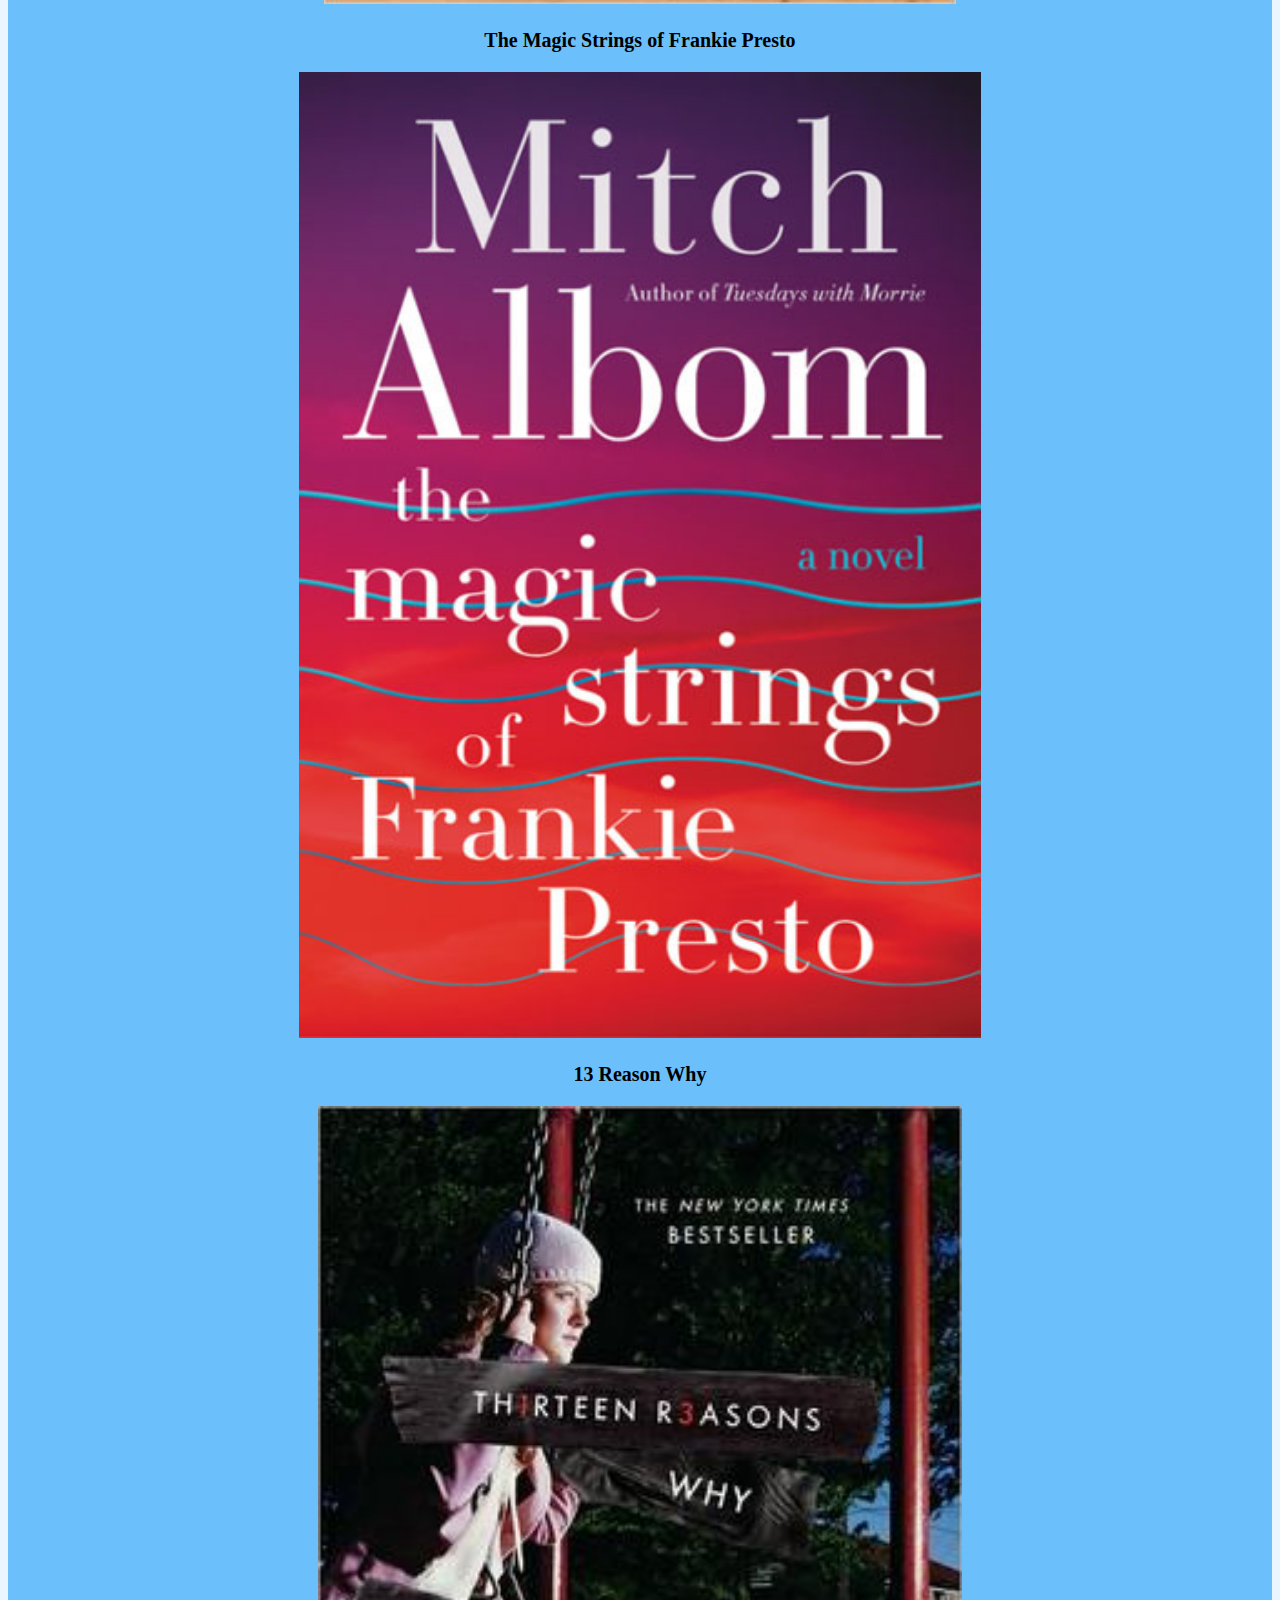
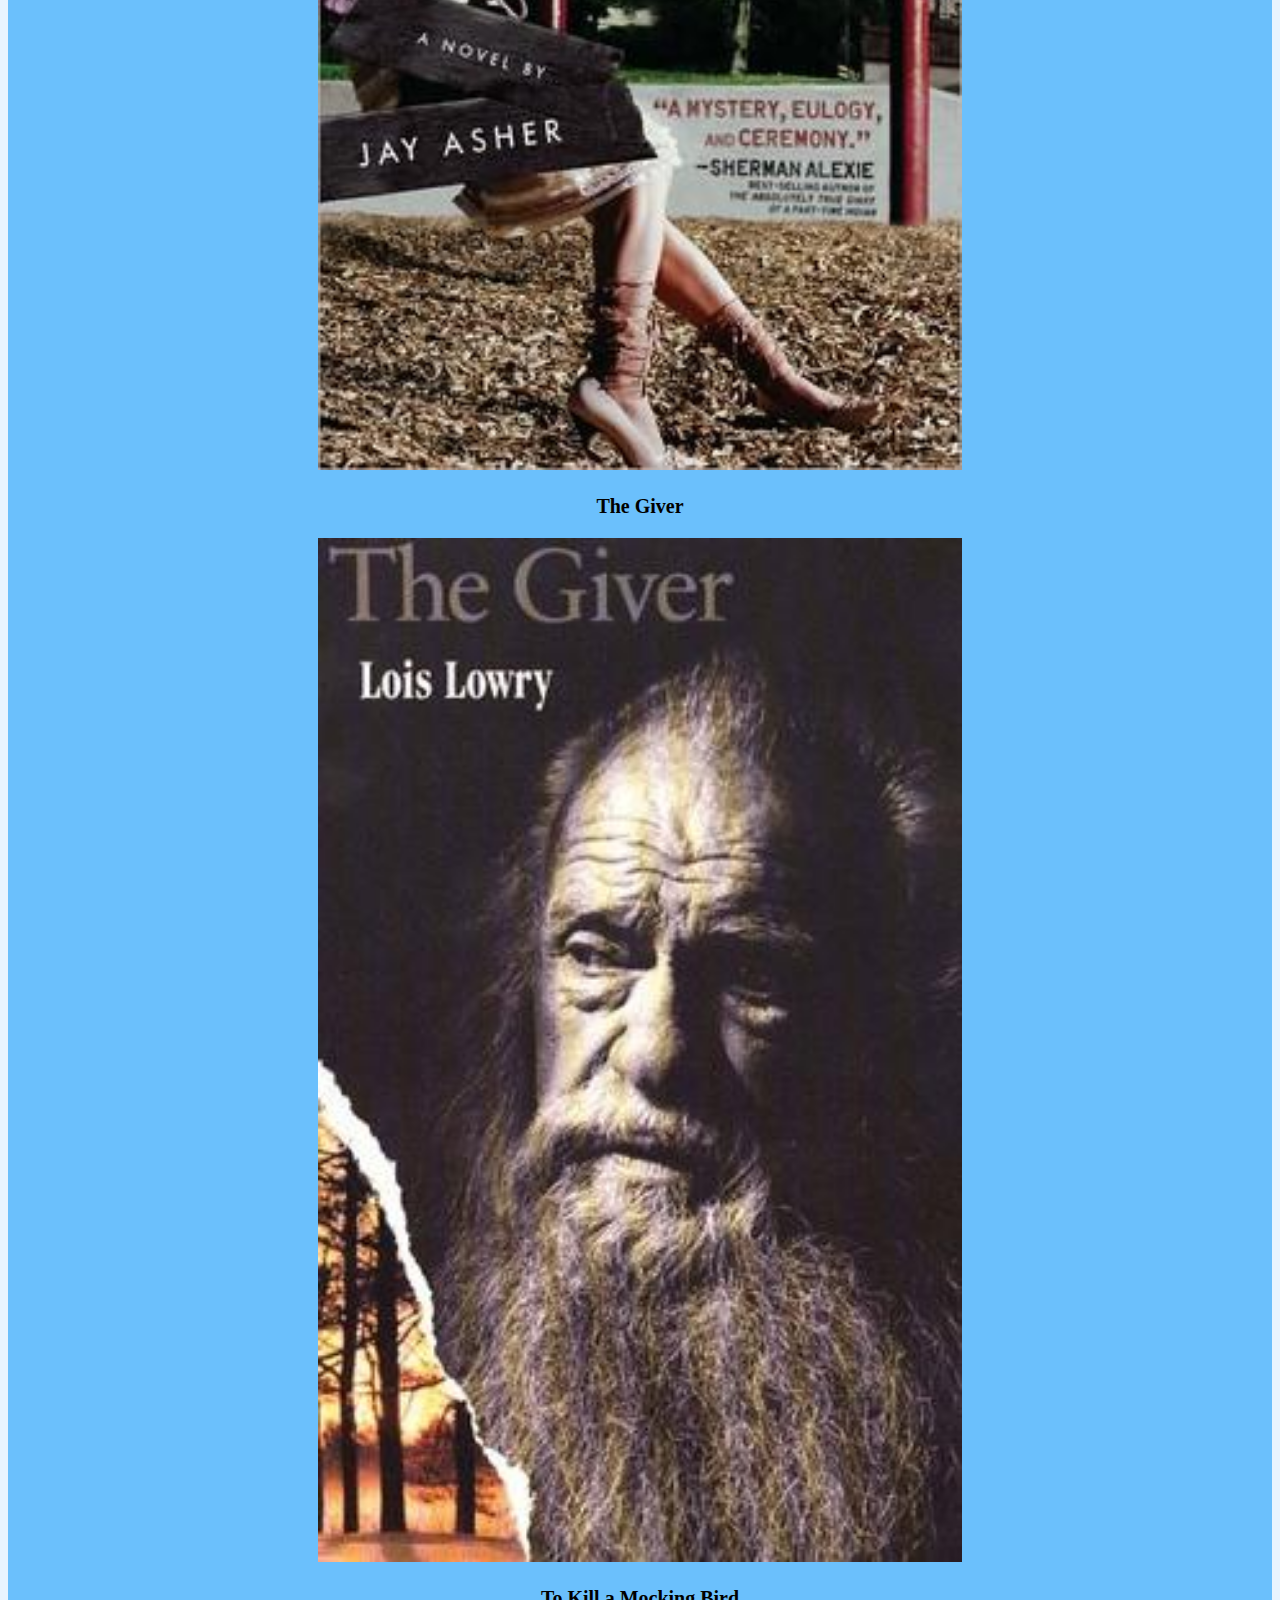
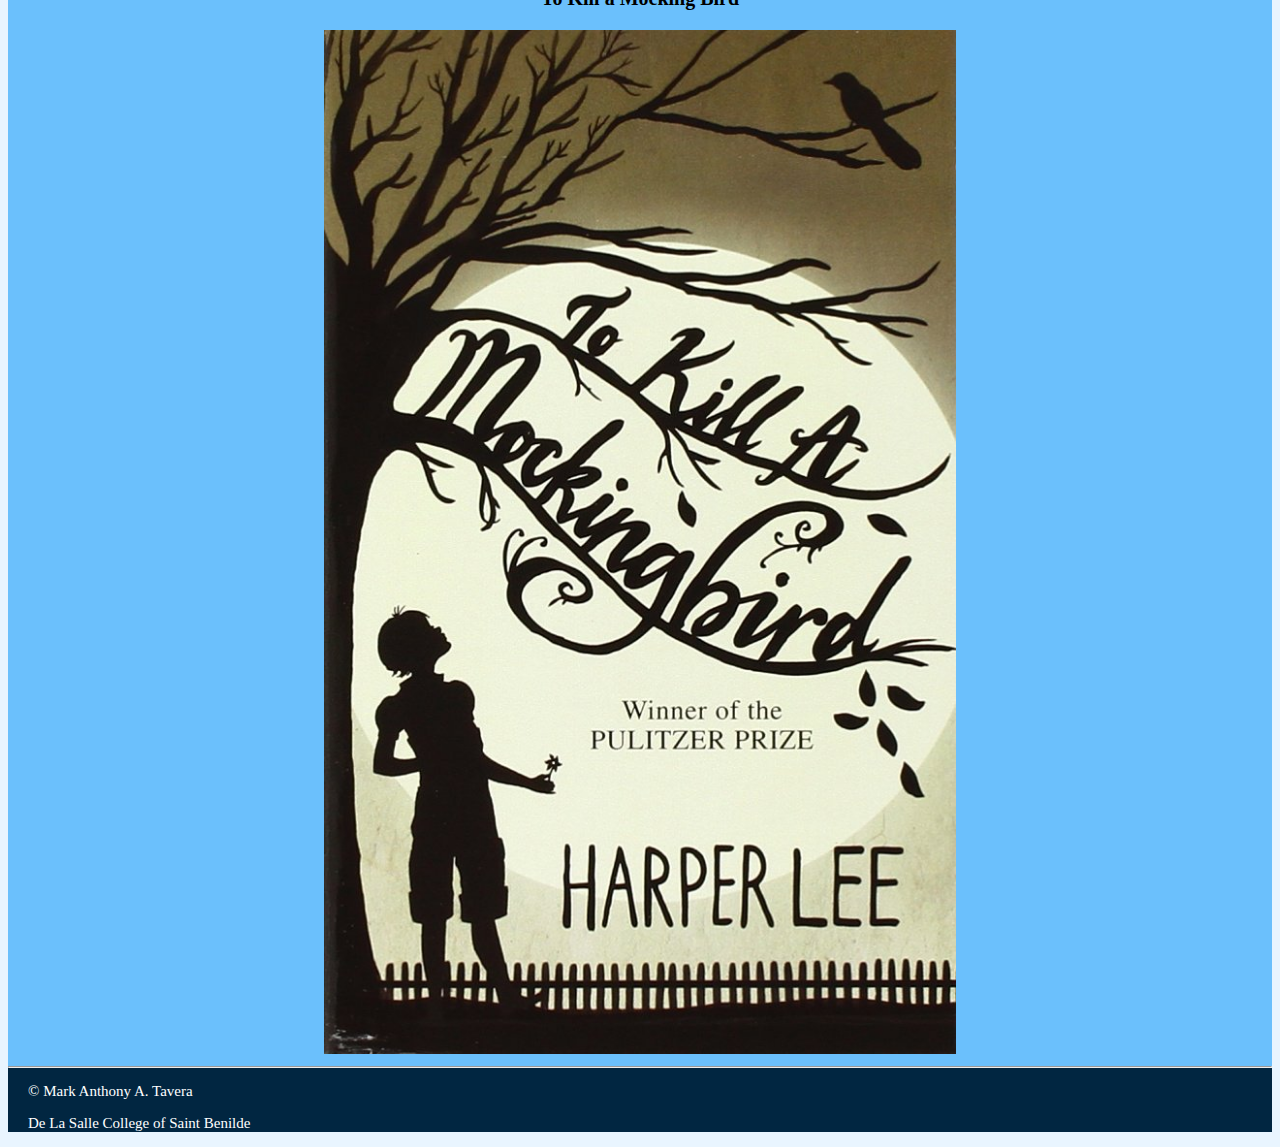
==== commit 082a944a: "Update #5" ====
--- a/Home.htm
+++ b/Home.htm
@@ -33,40 +33,36 @@
 				<center><img class="mySlides w3-animate-fading w3-round w3-opacity" src="Gian2.jpg" width="450" height="550"></center>
 			</div>
 		</div>
-		<br/>
 		<center><p>Happy girls are the <strong>Prettiest</strong> - Audrey Hepburn</p></center>
 		<script src="Script.js"></script>
 	</div>
 	
-	<div class="container-fluid w3-theme-l2" id="abouther">
+	<div class="container-fluid w3-theme-l4" id="abouther">
 		<br/>
 		<h2> Who is Gian Estera? </h2>
 		
-		<p style="font-family: 'Comic-Sans', serif; font-size:20px; text-align:justify; margin:40px">
-		Gian Baldoza Estera or Gian for short is a student of <b><em>De La Salle College of Saint Benilde</em></b> taking up 
-		<b><em>Bachelor of Science Major in Information Systems</em></b>. She is still <b><em>19 years old young</b></em> and she was born on 
-		<b><em>November 25, 1997</b></em>. She grew up in the middle east with her family. Her father's name is <b><em>Manuel Estera</em></b> who grew up
-		in Baguio who is an Overseas Worker in Muscat, Oman and her mother's name is <b><em>Ma. Gina Estera</em></b> who is also an Overseas Worker in Muscat, Oman. 
-		She only has one sister named <b><em>Mikaela Bianca Estera</em></b> who is just graduated last 2015 with a degree in Communication Arts.
+		<p style="font-family: 'Comic-Sans', serif; font-size:20px; text-align:justify; margin-left:100px; margin-right:100px; text-indent:75px;">
+		Gian Baldoza Estera or Gian for short, is a student of <b><em>De La Salle College of Saint Benilde</em></b> taking up 
+		<b><em>Bachelor of Science Major in Information Systems</em></b>. She is still <b><em>19 years young</b></em> and she was born on 
+		<b><em>November 25, 1997</b></em>. She grew up in the Middle East with her family. Her father's name is <b><em>Manuel Estera</em></b> who grew up
+		in Baguio and her mother's name is <b><em>Ma. Gina Estera</em></b> who grew up in Albay where both are Overseas Worker in Muscat, Oman. 
+		She only has one sister named <b><em>Mikaela Bianca Estera</em></b> who just graduated last 2015 with a degree in Communication Arts.
 		She used to work at Kidzania, BGC as a supervisor and is now working as a journalist.</p> 
-		
-		<p style="font-family: 'Comic-sans', serif; font-size:20px; text-align:justify; margin:40px">
+		<p style="font-family: 'Comic-sans', serif; font-size:20px; text-align:justify; margin-left:100px; margin-right:100px; text-indent:75px;">
 		She finished her primary education in 3 schools namely <b><em>St. Louise de Marillac in Albay</em></b>, <b><em>St. Louise University in Baguio</em></b>, 
 		and <b><em>Philippine School Sultanate of Oman</em></b>. Likewise, she finished her Secondary education in 3 schools namely <b><em>Azzan Bin Qais International School</em></b>,
 		<b><em>American British Academy</em></b>, <b><em>Philippine School Sultanate of Oman</em></b>. She is very diligent when it comes to her academics. She studies hard
 		in order for her to have high grades and achieve her dreams. </p>
-		
-		<p style="font-family: 'Comic-Sans', serif; font-size:20px; text-align:justify; margin:40px">
+		<p style="font-family: 'Comic-Sans', serif; font-size:20px; text-align:justify; margin-left:100px; margin-right:100px; text-indent:75px;">
 		She is very active in terms of her Co-curricular activities. She is a part of the <b><em>PS Choral</em></b> so don't be surprised if she has an
 		amazing singing voice. She was also a part of the <b><em>Student Council</em></b> in her school she held the position of <b><em>Class Representative and
 		Treasurer</em></b> so you can trust her in keeping your money safe and also display good leadership skills. Furthermore she is very artistic and becoming a 
 		Pacesetter and their yearbook content and photographer. Lastly she is very althletic that's why she is a part of their school's
 		<b><em>Volleyball Varsity Team</em></b> for 3 years. </p>
-		
-		<p style="font-family: 'Comic-Sans', serif; font-size:20px; text-align:justify; margin:40px">
-		Some of her hobbies and interest are listening to music, reading different kinds of books. She is also fond of baking foods and desserts,
-		and lastly she is very adventurous that she likes having outdoor activities and that may be the root of her interest in photography.</p>
-	<br/>
+		<p style="font-family: 'Comic-Sans', serif; font-size:20px; text-align:justify; margin-left:100px; margin-right:100px; text-indent:75px;">
+		Some of her hobbies and interest are <b><em>listening to music</em></b>, <b><em>reading different kinds of books</em></b>. She is also fond of <b><em>baking foods</b></em> and desserts,
+		and lastly she is very adventurous that she likes having <b><em>outdoor activities</em></b> and that may be the root of her interest in <b><em>photography</em></b>.</p>
+		<br>
 	</div>
 	
 	<div id="favorites" class="container-fluid w3-theme-l3" style="text-align:center;">
@@ -106,6 +102,7 @@
 </body>
 	
 <footer class="w3-theme-d5" style="text-align:left;">
-	<p>&copy Mark Anthony A. Tavera</p>
-	<p>De La Salle College of Saint Benilde</p>
+	<hr>
+	<p style="margin-left:20px;">&copy Mark Anthony A. Tavera</p>
+	<p style="margin-left:20px;">De La Salle College of Saint Benilde</p>
 </footer>--- a/Style.css
+++ b/Style.css
@@ -2,14 +2,22 @@
 	font-family: 'Tangerine', serif; 
 	font-size: 90px;
 	text-align: center;
+	border:2px black solid;
+	border-right-width:300px;
+	border-left-width:300px;
+	border-color:#034f84;
 }
 h2 {
 	font-family: 'Tangerine', serif; 
 	font-size: 85px;
 	text-align: center;
+	border:2px black solid;
+	border-right-width:300px;
+	border-left-width:300px;
+	border-color:#034f84;
 }
 body {
-	background-color:#f9e6ba;
+	background-color:#e9f5ff;
 	font-family: 'Tangerine', serif;
 	font-size: 45px;
 }
@@ -18,9 +26,11 @@
 }
 footer {
 	background-color:#936b0e;
-	font-family: 'Times New Roman', serif;
-	font-size: 20px;
-	display: block;
+	font-family: 'Times New Roman';
+	font-size: 15px;
+	clear: both;
+    position: relative;
+	height: 50%;
 }
 a {
 	font-family: 'Times New Roman', serif;
@@ -33,25 +43,25 @@
 	font-size: 30px;
 	background-color:#ecb535;
 }
-.w3-theme-l5 {color:#000 !important; background-color:#fefbf5 !important}
-.w3-theme-l4 {color:#000 !important; background-color:#fcf2dc !important}
-.w3-theme-l3 {color:#000 !important; background-color:#f9e6ba !important}
-.w3-theme-l2 {color:#000 !important; background-color:#f5d997 !important}
-.w3-theme-l1 {color:#000 !important; background-color:#f2cd75 !important}
-.w3-theme-d1 {color:#000 !important; background-color:#ecb535 !important}
-.w3-theme-d2 {color:#000 !important; background-color:#e9ab18 !important}
-.w3-theme-d3 {color:#fff !important; background-color:#ce9613 !important}
-.w3-theme-d4 {color:#fff !important; background-color:#b08010 !important}
-.w3-theme-d5 {color:#fff !important; background-color:#936b0e !important}
+.w3-theme-l5 {color:#000 !important; background-color:#e9f5ff !important}
+.w3-theme-l4 {color:#000 !important; background-color:#b5dffd !important}
+.w3-theme-l3 {color:#000 !important; background-color:#6bc0fc !important}
+.w3-theme-l2 {color:#fff !important; background-color:#21a0fa !important}
+.w3-theme-l1 {color:#fff !important; background-color:#0479cc !important}
+.w3-theme-d1 {color:#fff !important; background-color:#024575 !important}
+.w3-theme-d2 {color:#fff !important; background-color:#023e68 !important}
+.w3-theme-d3 {color:#fff !important; background-color:#02365b !important}
+.w3-theme-d4 {color:#fff !important; background-color:#022e4e !important}
+.w3-theme-d5 {color:#fff !important; background-color:#012641 !important}
 
-.w3-theme-light {color:#000 !important; background-color:#fefbf5 !important}
-.w3-theme-dark {color:#fff !important; background-color:#936b0e !important}
-.w3-theme-action {color:#fff !important; background-color:#936b0e !important}
+.w3-theme-light {color:#000 !important; background-color:#e9f5ff !important}
+.w3-theme-dark {color:#fff !important; background-color:#012641 !important}
+.w3-theme-action {color:#fff !important; background-color:#012641 !important}
 
-.w3-theme {color:#000 !important; background-color:#efc052 !important}
-.w3-text-theme {color:#efc052 !important}
-.w3-border-theme {border-color:#efc052 !important}
+.w3-theme {color:#fff !important; background-color:#034f84 !important}
+.w3-text-theme {color:#034f84 !important}
+.w3-border-theme {border-color:#034f84 !important}
 
-.w3-hover-theme:hover {color:#000 !important; background-color:#efc052 !important}
-.w3-hover-text-theme {color:#efc052 !important}
-.w3-hover-border-theme:hover {border-color:#efc052 !important}+.w3-hover-theme:hover {color:#fff !important; background-color:#034f84 !important}
+.w3-hover-text-theme {color:#034f84 !important}
+.w3-hover-border-theme:hover {border-color:#034f84 !important}